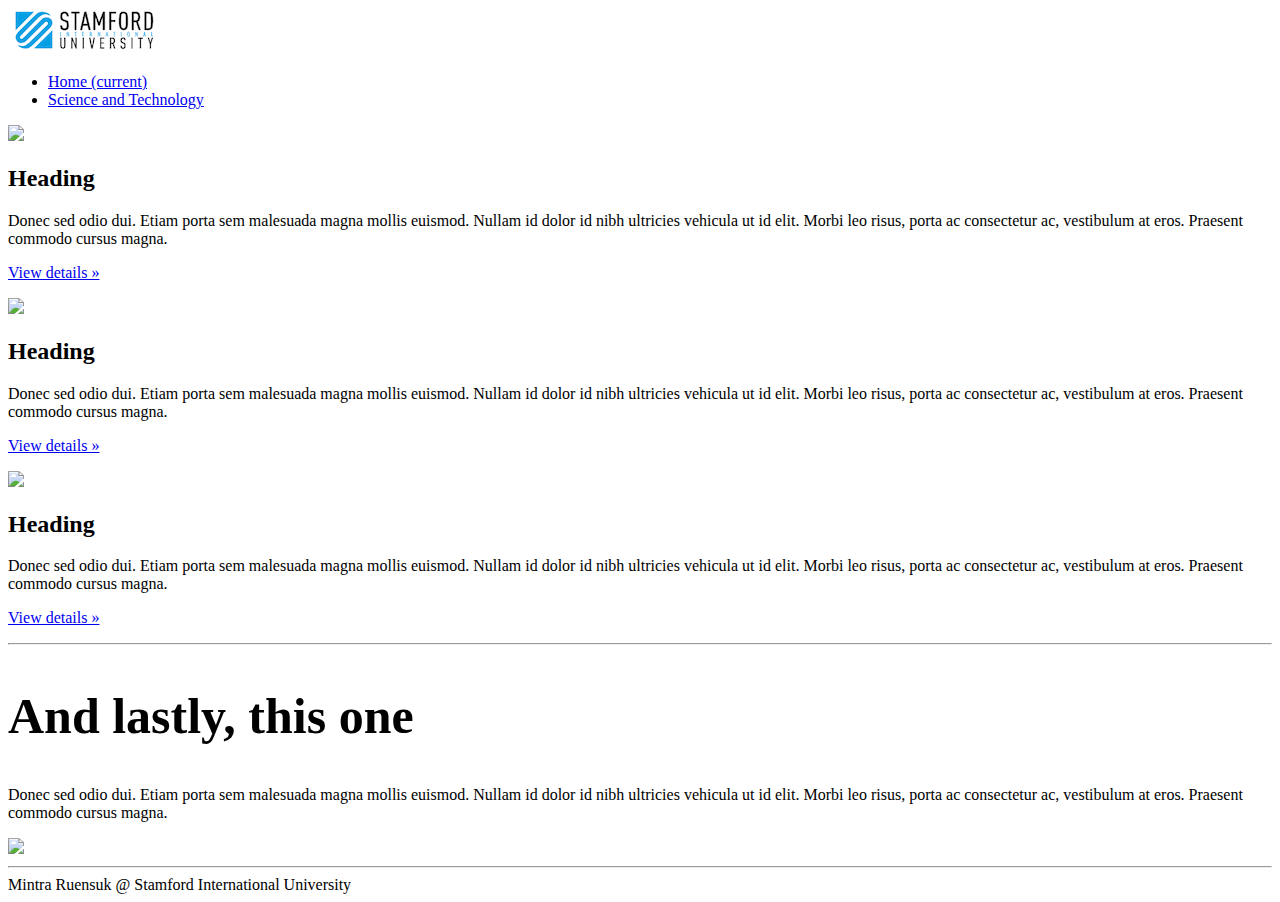
==== Week2/index.html @ 39b5fa67 "Week 2 Assignment" ====
<!doctype html>
<html lang="en">
<head>
<title>Stamford International Unversity</title>
<!-- Latest compiled and minified CSS -->
<link rel="stylesheet" href="https://maxcdn.bootstrapcdn.com/
bootstrap/3.3.6/css/bootstrap.min.css" integrity="sha384-1q8mTJOASx8j1Au
+a5WDVnPi2lkFfwwEAa8hDDdjZlpLegxhjVME1fgjWPGmkzs7"
crossorigin="anonymous">
<!-- Optional theme -->
<link rel="stylesheet" href="https://maxcdn.bootstrapcdn.com/
bootstrap/3.3.6/css/bootstrap-theme.min.css" integrity="sha384-
fLW2N01lMqjakBkx3l/M9EahuwpSfeNvV63J5ezn3uZzapT0u7EYsXMjQV+0En5r"
crossorigin="anonymous">
<!-- Latest compiled and minified JavaScript -->
<script src="https://maxcdn.bootstrapcdn.com/bootstrap/3.3.6/js/
bootstrap.min.js"
integrity="sha384-0mSbJDEHialfmuBBQP6A4Qrprq5OVfW37PRR3j5ELqxss1yVqOtnepn
HVP9aJ7xS" crossorigin="anonymous"></script>
</head>
<body>
<nav class="navbar navbar-default">
  <div class="container-fluid">
    <div class="navbar-header">
      <a class="navbar-brand" href="#">
        <img alt="Brand" src="images/stamford-logo.png">
      </a>
    </div>
    
    <div class="collapse navbar-collapse" id="bs-example-navbar-collapse-1">
		<ul class="nav navbar-nav">
			<li class="active"><a href="#">Home <span class="sr-only">(current)</span></a></li>
			<li><a href="#">Science and Technology</a></li>
		</ul>
	</div>
  </div>
</nav>
<div class="container">
	<div class="row">
		<div class="col-md-4">
			<img class="img-circle" src="http://placehold.it/140x140" />
			<h2>Heading</h2>
			<p>Donec sed odio dui. Etiam porta sem malesuada magna mollis euismod. Nullam id dolor id nibh ultricies vehicula ut id elit. Morbi leo risus, porta ac consectetur ac, vestibulum at eros. Praesent commodo cursus magna.</p>
			<p><a class="btn btn-default" href="#" role="button">View details »</a></p>
		</div>
		<div class="col-md-4">
			<img class="img-circle" src="http://placehold.it/140x140" />
			<h2>Heading</h2>
			<p>Donec sed odio dui. Etiam porta sem malesuada magna mollis euismod. Nullam id dolor id nibh ultricies vehicula ut id elit. Morbi leo risus, porta ac consectetur ac, vestibulum at eros. Praesent commodo cursus magna.</p>
			<p><a class="btn btn-default" href="#" role="button">View details »</a></p>
		</div>
		<div class="col-md-4">
			<img class="img-circle" src="http://placehold.it/140x140" />
			<h2>Heading</h2>
			<p>Donec sed odio dui. Etiam porta sem malesuada magna mollis euismod. Nullam id dolor id nibh ultricies vehicula ut id elit. Morbi leo risus, porta ac consectetur ac, vestibulum at eros. Praesent commodo cursus magna.</p>
			<p><a class="btn btn-default" href="#" role="button">View details »</a></p>
		</div>
		<hr>
	</div>
	<div class="row">
		<div class="col-md-7">
			<h2 style="font-size: 50px">And lastly, this one</h2>
			<p class="lead">Donec sed odio dui. Etiam porta sem malesuada magna mollis euismod. Nullam id dolor id nibh ultricies vehicula ut id elit. Morbi leo risus, porta ac consectetur ac, vestibulum at eros. Praesent commodo cursus magna.</p>
		</div>
		<div class="col-md-5">
			<img src="http://placehold.it/300x300" style="image-resolution: 300x300">
		</div>
	</div>
</div>
<hr>
<footer>Mintra Ruensuk @ Stamford International University</footer>
</body>
</html>
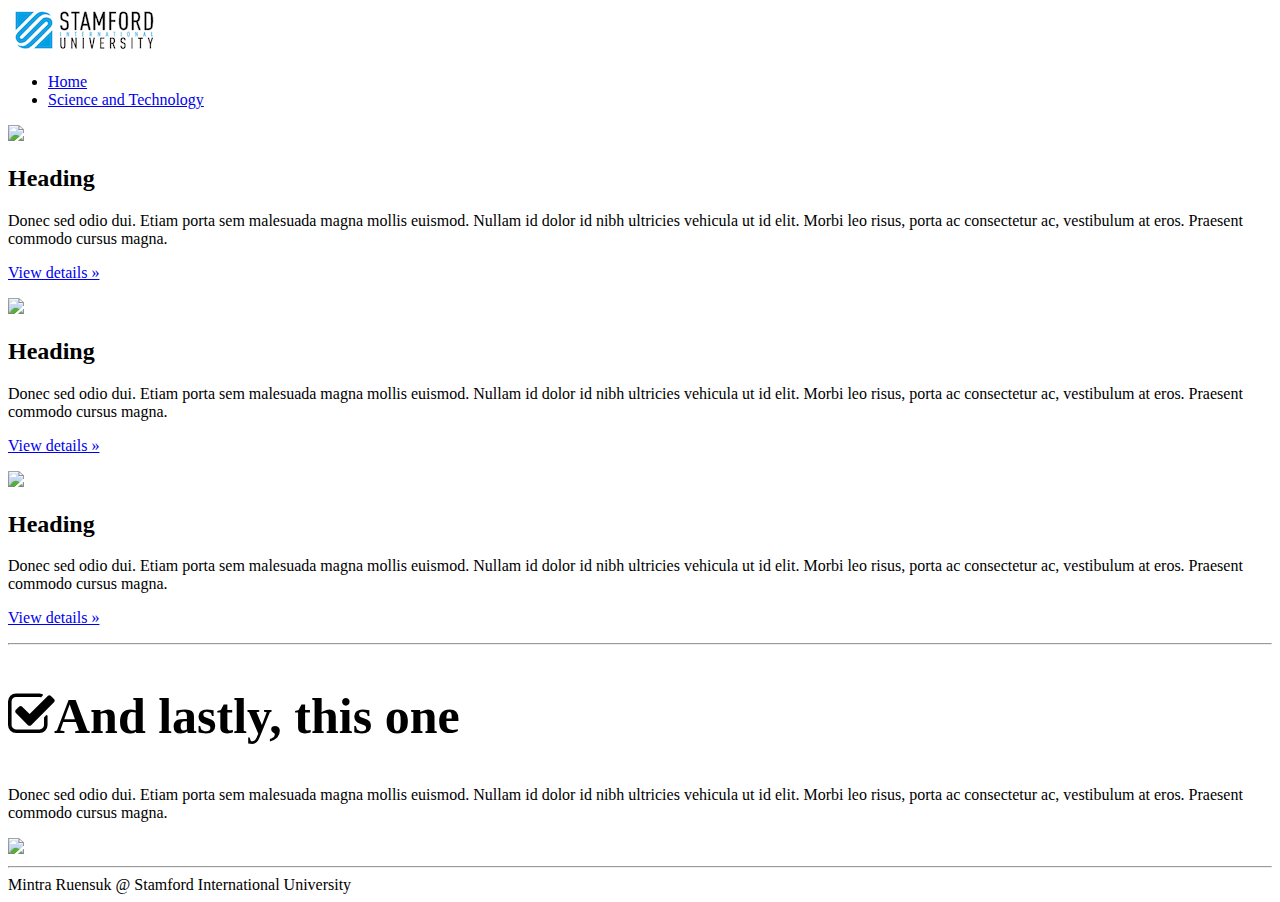
==== commit c6611bc1: "Awesome Font correction commit and additional files" ====
--- a/Week2/index.html
+++ b/Week2/index.html
@@ -1,73 +1,64 @@
 <!doctype html>
 <html lang="en">
 <head>
-<title>Stamford International Unversity</title>
-<!-- Latest compiled and minified CSS -->
-<link rel="stylesheet" href="https://maxcdn.bootstrapcdn.com/
-bootstrap/3.3.6/css/bootstrap.min.css" integrity="sha384-1q8mTJOASx8j1Au
-+a5WDVnPi2lkFfwwEAa8hDDdjZlpLegxhjVME1fgjWPGmkzs7"
-crossorigin="anonymous">
-<!-- Optional theme -->
-<link rel="stylesheet" href="https://maxcdn.bootstrapcdn.com/
-bootstrap/3.3.6/css/bootstrap-theme.min.css" integrity="sha384-
-fLW2N01lMqjakBkx3l/M9EahuwpSfeNvV63J5ezn3uZzapT0u7EYsXMjQV+0En5r"
-crossorigin="anonymous">
-<!-- Latest compiled and minified JavaScript -->
-<script src="https://maxcdn.bootstrapcdn.com/bootstrap/3.3.6/js/
-bootstrap.min.js"
-integrity="sha384-0mSbJDEHialfmuBBQP6A4Qrprq5OVfW37PRR3j5ELqxss1yVqOtnepn
-HVP9aJ7xS" crossorigin="anonymous"></script>
+	<title>Stamford International Unversity</title>
+	<link rel="stylesheet" href="css/font-awesome.min.css">
+	<!-- Latest compiled and minified CSS -->
+	<link rel="stylesheet" href="https://maxcdn.bootstrapcdn.com/bootstrap/3.3.6/css/bootstrap.min.css" integrity="sha384-1q8mTJOASx8j1Au+a5WDVnPi2lkFfwwEAa8hDDdjZlpLegxhjVME1fgjWPGmkzs7" crossorigin="anonymous">
+	<!-- Optional theme -->
+	<link rel="stylesheet" href="https://maxcdn.bootstrapcdn.com/bootstrap/3.3.6/css/bootstrap-theme.min.css" integrity="sha384-fLW2N01lMqjakBkx3l/M9EahuwpSfeNvV63J5ezn3uZzapT0u7EYsXMjQV+0En5r" crossorigin="anonymous">
+	<!-- Latest compiled and minified JavaScript -->
+	<script src="https://maxcdn.bootstrapcdn.com/bootstrap/3.3.6/js/bootstrap.min.js" integrity="sha3840mSbJDEHialfmuBBQP6A4Qrprq5OVfW37PRR3j5ELqxss1yVqOtnepnHVP9aJ7xS" crossorigin="anonymous"></script>
 </head>
 <body>
-<nav class="navbar navbar-default">
-  <div class="container-fluid">
-    <div class="navbar-header">
-      <a class="navbar-brand" href="#">
-        <img alt="Brand" src="images/stamford-logo.png">
-      </a>
-    </div>
-    
-    <div class="collapse navbar-collapse" id="bs-example-navbar-collapse-1">
-		<ul class="nav navbar-nav">
-			<li class="active"><a href="#">Home <span class="sr-only">(current)</span></a></li>
-			<li><a href="#">Science and Technology</a></li>
-		</ul>
-	</div>
-  </div>
-</nav>
-<div class="container">
-	<div class="row">
-		<div class="col-md-4">
-			<img class="img-circle" src="http://placehold.it/140x140" />
-			<h2>Heading</h2>
-			<p>Donec sed odio dui. Etiam porta sem malesuada magna mollis euismod. Nullam id dolor id nibh ultricies vehicula ut id elit. Morbi leo risus, porta ac consectetur ac, vestibulum at eros. Praesent commodo cursus magna.</p>
-			<p><a class="btn btn-default" href="#" role="button">View details »</a></p>
+	<nav class="navbar navbar-default">
+  		<div class="container-fluid">
+    		<div class="navbar-header">
+      			<a class="navbar-brand" href="#">
+        			<img alt="Brand" src="images/stamford-logo.png">
+      			</a>
+    		</div>
+    		<div class="collapse navbar-collapse" id="bs-example-navbar-collapse-1">
+				<ul class="nav navbar-nav">
+					<li class="active"><a href="#">Home <span class="sr-only">(current)</span></a></li>
+					<li><a href="#">Science and Technology</a></li>
+				</ul>
+			</div>
+  		</div>
+	</nav>
+	<div class="container">
+		<div class="row">
+			<div class="col-md-4">
+				<img class="img-circle" src="http://placehold.it/140x140" />
+				<h2>Heading</h2>
+				<p>Donec sed odio dui. Etiam porta sem malesuada magna mollis euismod. Nullam id dolor id nibh ultricies vehicula ut id elit. Morbi leo risus, porta ac consectetur ac, vestibulum at eros. Praesent commodo cursus magna.</p>
+				<p><a class="btn btn-default" href="#" role="button">View details »</a></p>
+			</div>
+			<div class="col-md-4">
+				<img class="img-circle" src="http://placehold.it/140x140" />
+				<h2>Heading</h2>
+				<p>Donec sed odio dui. Etiam porta sem malesuada magna mollis euismod. Nullam id dolor id nibh ultricies vehicula ut id elit. Morbi leo risus, porta ac consectetur ac, vestibulum at eros. Praesent commodo cursus magna.</p>
+				<p><a class="btn btn-default" href="#" role="button">View details »</a></p>
+			</div>
+			<div class="col-md-4">
+				<img class="img-circle" src="http://placehold.it/140x140" />
+				<h2>Heading</h2>
+				<p>Donec sed odio dui. Etiam porta sem malesuada magna mollis euismod. Nullam id dolor id nibh ultricies vehicula ut id elit. Morbi leo risus, porta ac consectetur ac, vestibulum at eros. Praesent commodo cursus magna.</p>
+				<p><a class="btn btn-default" href="#" role="button">View details »</a></p>
+			</div>
+		<hr>
 		</div>
-		<div class="col-md-4">
-			<img class="img-circle" src="http://placehold.it/140x140" />
-			<h2>Heading</h2>
-			<p>Donec sed odio dui. Etiam porta sem malesuada magna mollis euismod. Nullam id dolor id nibh ultricies vehicula ut id elit. Morbi leo risus, porta ac consectetur ac, vestibulum at eros. Praesent commodo cursus magna.</p>
-			<p><a class="btn btn-default" href="#" role="button">View details »</a></p>
-		</div>
-		<div class="col-md-4">
-			<img class="img-circle" src="http://placehold.it/140x140" />
-			<h2>Heading</h2>
-			<p>Donec sed odio dui. Etiam porta sem malesuada magna mollis euismod. Nullam id dolor id nibh ultricies vehicula ut id elit. Morbi leo risus, porta ac consectetur ac, vestibulum at eros. Praesent commodo cursus magna.</p>
-			<p><a class="btn btn-default" href="#" role="button">View details »</a></p>
+		<div class="row">
+			<div class="col-md-7">
+				<h2 style="font-size: 50px"><i class="fa fa-check-square-o" aria-hidden="true"></i>And lastly, this one</h2>
+				<p class="lead">Donec sed odio dui. Etiam porta sem malesuada magna mollis euismod. Nullam id dolor id nibh ultricies vehicula ut id elit. Morbi leo risus, porta ac consectetur ac, vestibulum at eros. Praesent commodo cursus magna.</p>
+			</div>
+			<div class="col-md-5">
+				<img src="http://placehold.it/300x300" style="image-resolution: 300x300" />
+			</div>
 		</div>
 		<hr>
+		<footer>Mintra Ruensuk @ Stamford International University</footer>
 	</div>
-	<div class="row">
-		<div class="col-md-7">
-			<h2 style="font-size: 50px">And lastly, this one</h2>
-			<p class="lead">Donec sed odio dui. Etiam porta sem malesuada magna mollis euismod. Nullam id dolor id nibh ultricies vehicula ut id elit. Morbi leo risus, porta ac consectetur ac, vestibulum at eros. Praesent commodo cursus magna.</p>
-		</div>
-		<div class="col-md-5">
-			<img src="http://placehold.it/300x300" style="image-resolution: 300x300">
-		</div>
-	</div>
-</div>
-<hr>
-<footer>Mintra Ruensuk @ Stamford International University</footer>
 </body>
-</html>
+</html>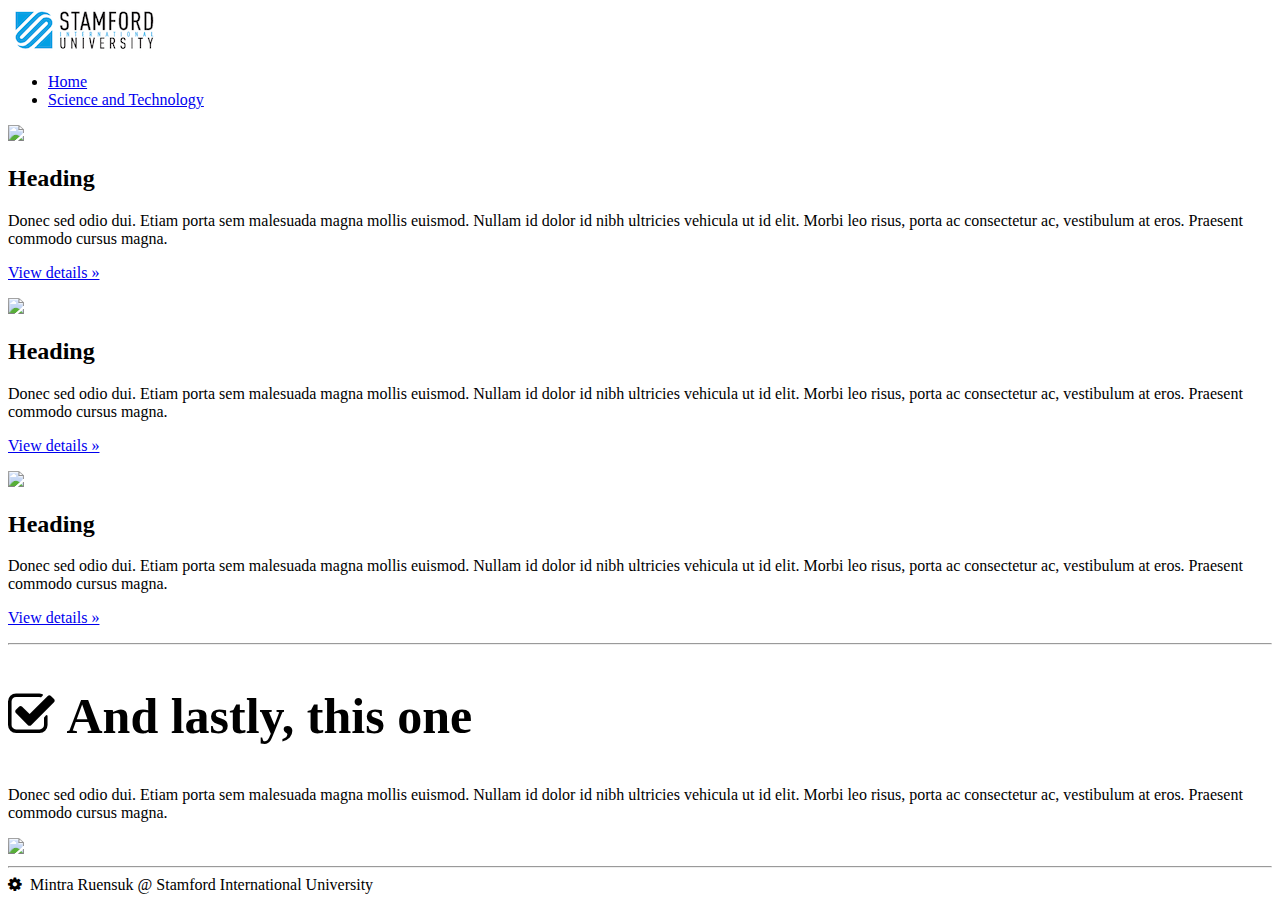
==== commit f01e0776: "Navbar and awesome font correction" ====
--- a/Week2/index.html
+++ b/Week2/index.html
@@ -11,23 +11,21 @@
 	<script src="https://maxcdn.bootstrapcdn.com/bootstrap/3.3.6/js/bootstrap.min.js" integrity="sha3840mSbJDEHialfmuBBQP6A4Qrprq5OVfW37PRR3j5ELqxss1yVqOtnepnHVP9aJ7xS" crossorigin="anonymous"></script>
 </head>
 <body>
-	<nav class="navbar navbar-default">
-  		<div class="container-fluid">
-    		<div class="navbar-header">
-      			<a class="navbar-brand" href="#">
-        			<img alt="Brand" src="images/stamford-logo.png">
-      			</a>
-    		</div>
-    		<div class="collapse navbar-collapse" id="bs-example-navbar-collapse-1">
-				<ul class="nav navbar-nav">
-					<li class="active"><a href="#">Home <span class="sr-only">(current)</span></a></li>
-					<li><a href="#">Science and Technology</a></li>
-				</ul>
-			</div>
-  		</div>
-	</nav>
 	<div class="container">
 		<div class="row">
+			<nav class="navbar navbar-default">
+  				<div class="container-fluid">
+    				<div class="navbar-header">
+      					<a href="#"><img src="images/stamford-logo.png" alt="Brand"></a>
+    				</div>
+    				<div class="collapse navbar-collapse" id="bs-example-navbar-collapse-1">
+						<ul class="nav navbar-nav">
+							<li class="active"><a href="#">Home <span class="sr-only">(current)</span></a></li>
+							<li><a href="#">Science and Technology</a></li>
+						</ul>
+					</div>
+  				</div>
+			</nav>
 			<div class="col-md-4">
 				<img class="img-circle" src="http://placehold.it/140x140" />
 				<h2>Heading</h2>
@@ -50,7 +48,7 @@
 		</div>
 		<div class="row">
 			<div class="col-md-7">
-				<h2 style="font-size: 50px"><i class="fa fa-check-square-o" aria-hidden="true"></i>And lastly, this one</h2>
+				<h2 style="font-size: 50px"><i class="fa fa-check-square-o" aria-hidden="true"></i>&nbsp;And lastly, this one</h2>
 				<p class="lead">Donec sed odio dui. Etiam porta sem malesuada magna mollis euismod. Nullam id dolor id nibh ultricies vehicula ut id elit. Morbi leo risus, porta ac consectetur ac, vestibulum at eros. Praesent commodo cursus magna.</p>
 			</div>
 			<div class="col-md-5">
@@ -58,7 +56,7 @@
 			</div>
 		</div>
 		<hr>
-		<footer>Mintra Ruensuk @ Stamford International University</footer>
+		<footer><i class="fa fa-cog" aria-hidden="true"></i>&nbsp;&nbsp;Mintra Ruensuk @ Stamford International University</footer>
 	</div>
 </body>
 </html>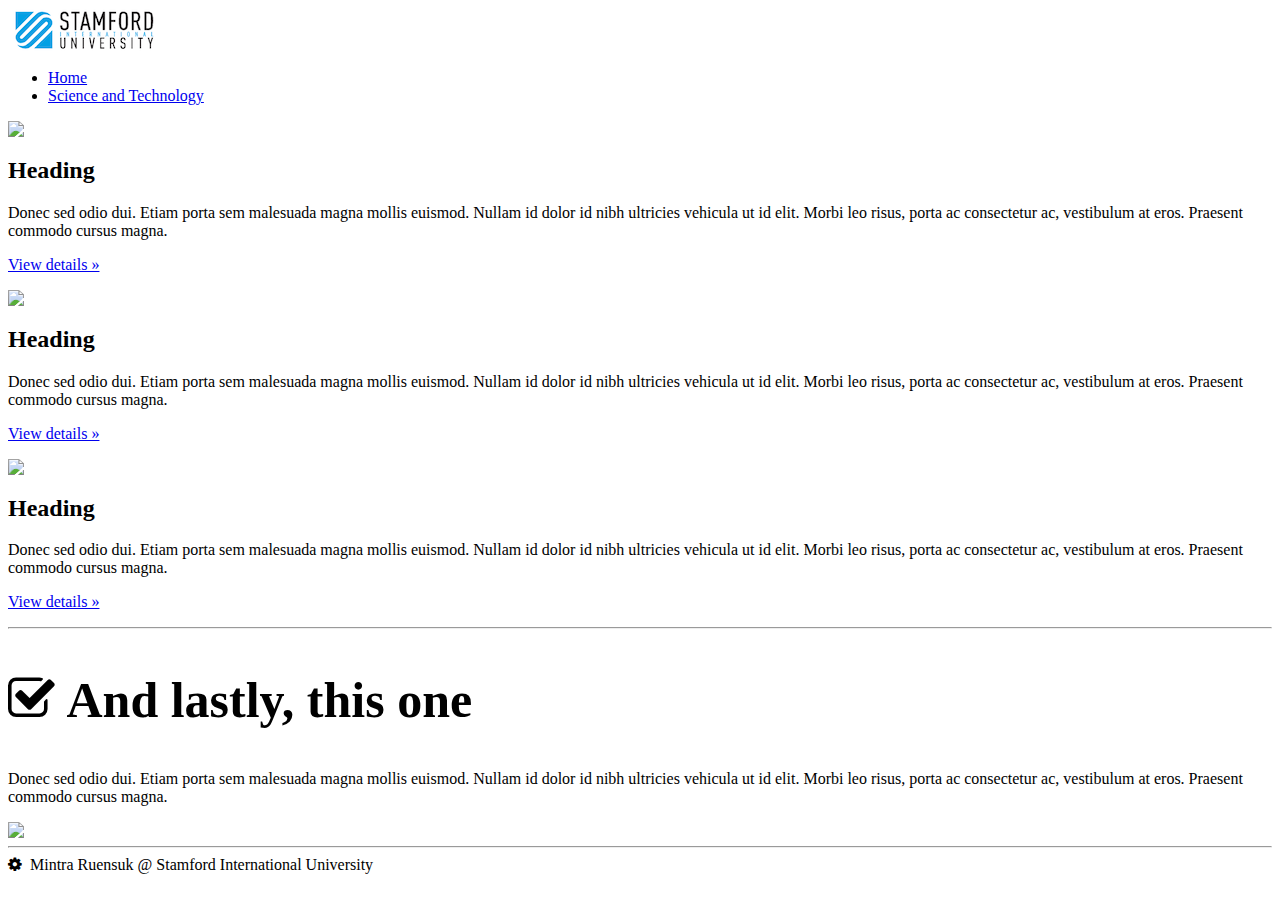
==== commit 69512fcf: "Merge branch 'gh-pages' into gh-host" ====
--- a/Week2/index.html
+++ b/Week2/index.html
@@ -1,4 +1,3 @@
-<!doctype html>
 <html lang="en">
 <head>
 	<title>Stamford International Unversity</title>
